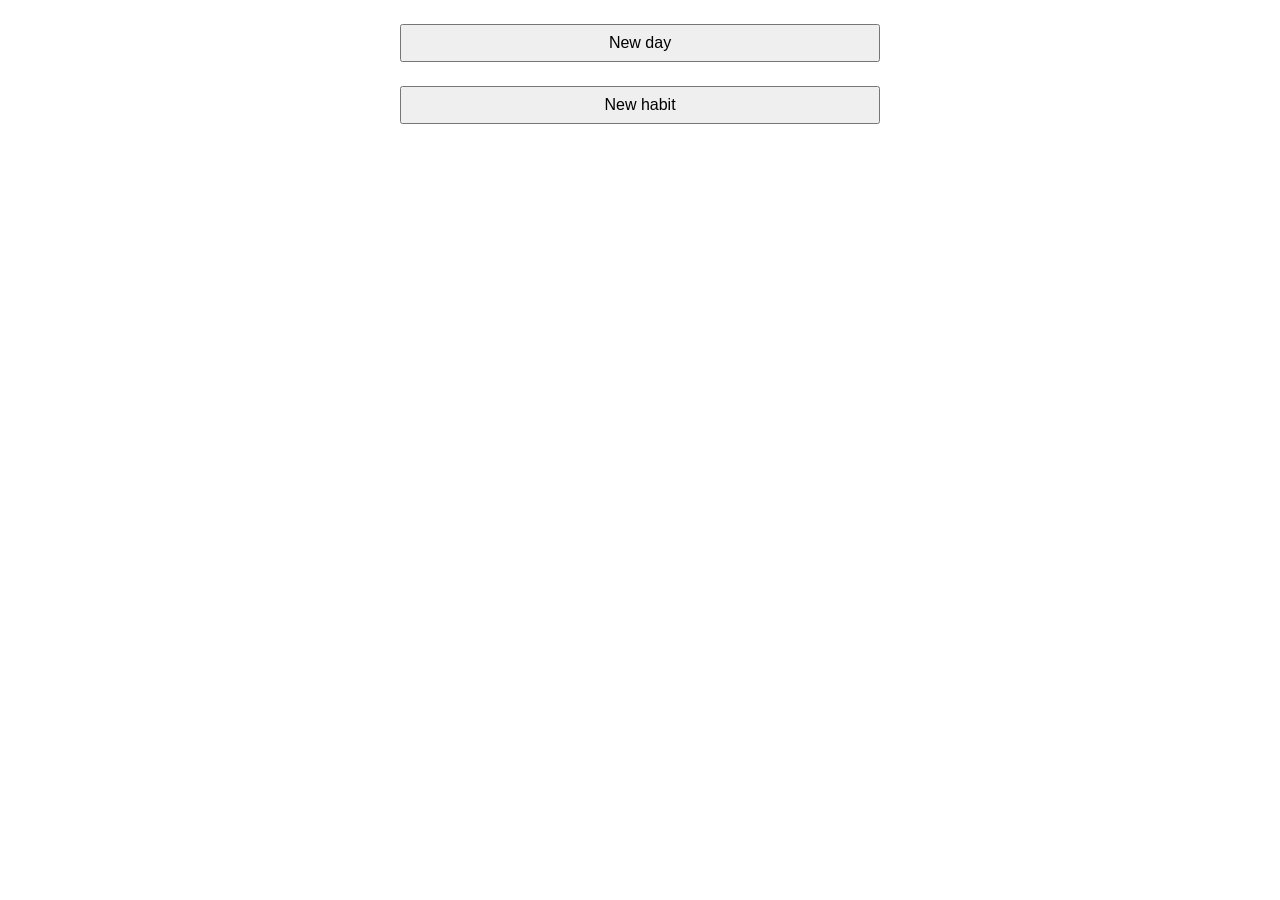
==== index.html @ b8c89655 "Initial commit: habit tracker Co-Authored-By: Claude Opus 5.5 <noreply@anthropic.com>" ====
<!DOCTYPE html>
<html lang="en">
<head>
  <meta charset="UTF-8">
  <meta name="viewport" content="width=device-width, initial-scale=1">
  <title>Habit Tracker</title>
  <link rel="stylesheet" href="style.css">
</head>
<body>
  <main>
    <button id="new-day">New day</button>
    <ul id="habits"></ul>
    <input id="new-title" type="text" placeholder="Habit title, then press Enter" hidden>
    <button id="new-habit">New habit</button>
  </main>
  <script src="app.js"></script>
</body>
</html>
---- style.css ----
body {
  font-family: system-ui, sans-serif;
  margin: 0;
  padding: 24px 16px;
}

main {
  max-width: 480px;
  margin: 0 auto;
  display: flex;
  flex-direction: column;
  gap: 12px;
}

[hidden] {
  display: none !important;
}

button {
  padding: 8px 12px;
  font-size: 1rem;
  cursor: pointer;
}

#habits {
  list-style: none;
  margin: 0;
  padding: 0;
}

#habits li {
  display: flex;
  align-items: center;
  gap: 8px;
  padding: 6px 0;
  border-bottom: 1px solid #ddd;
}

#habits .title {
  flex: 1;
  overflow-wrap: anywhere;
}

#habits .delete {
  padding: 2px 8px;
  font-size: 0.8rem;
}

#new-title {
  padding: 8px;
  font-size: 1rem;
}
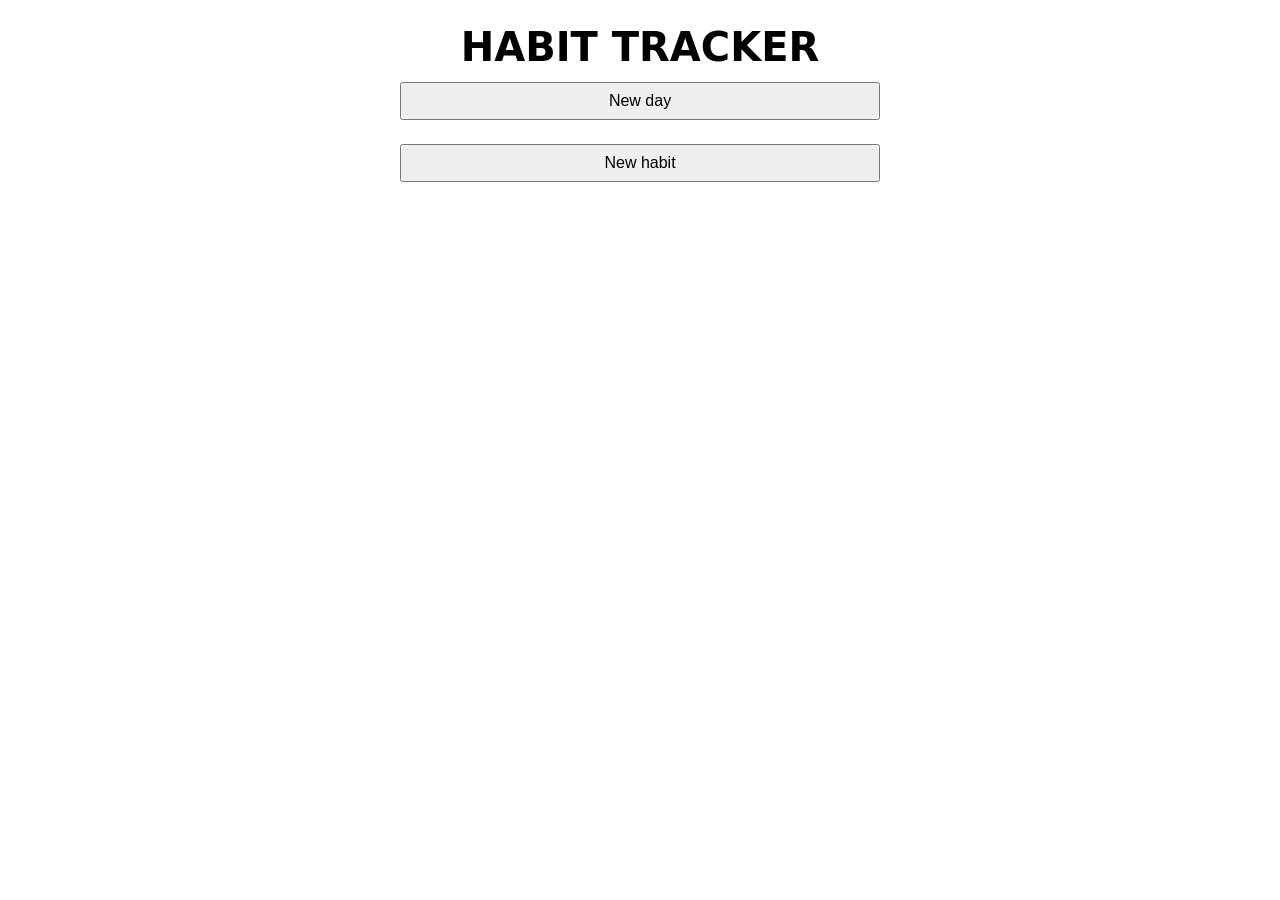
==== commit bcbcf8be: "Add HABIT TRACKER heading Co-Authored-By: Claude Opus 5.5 <noreply@anthropic.com>" ====
--- a/index.html
+++ b/index.html
@@ -8,6 +8,7 @@
 </head>
 <body>
   <main>
+    <h1>HABIT TRACKER</h1>
     <button id="new-day">New day</button>
     <ul id="habits"></ul>
     <input id="new-title" type="text" placeholder="Habit title, then press Enter" hidden>
--- a/style.css
+++ b/style.css
@@ -50,3 +50,9 @@
   padding: 8px;
   font-size: 1rem;
 }
+
+h1 {
+  margin: 0;
+  font-size: 2.5rem;
+  text-align: center;
+}
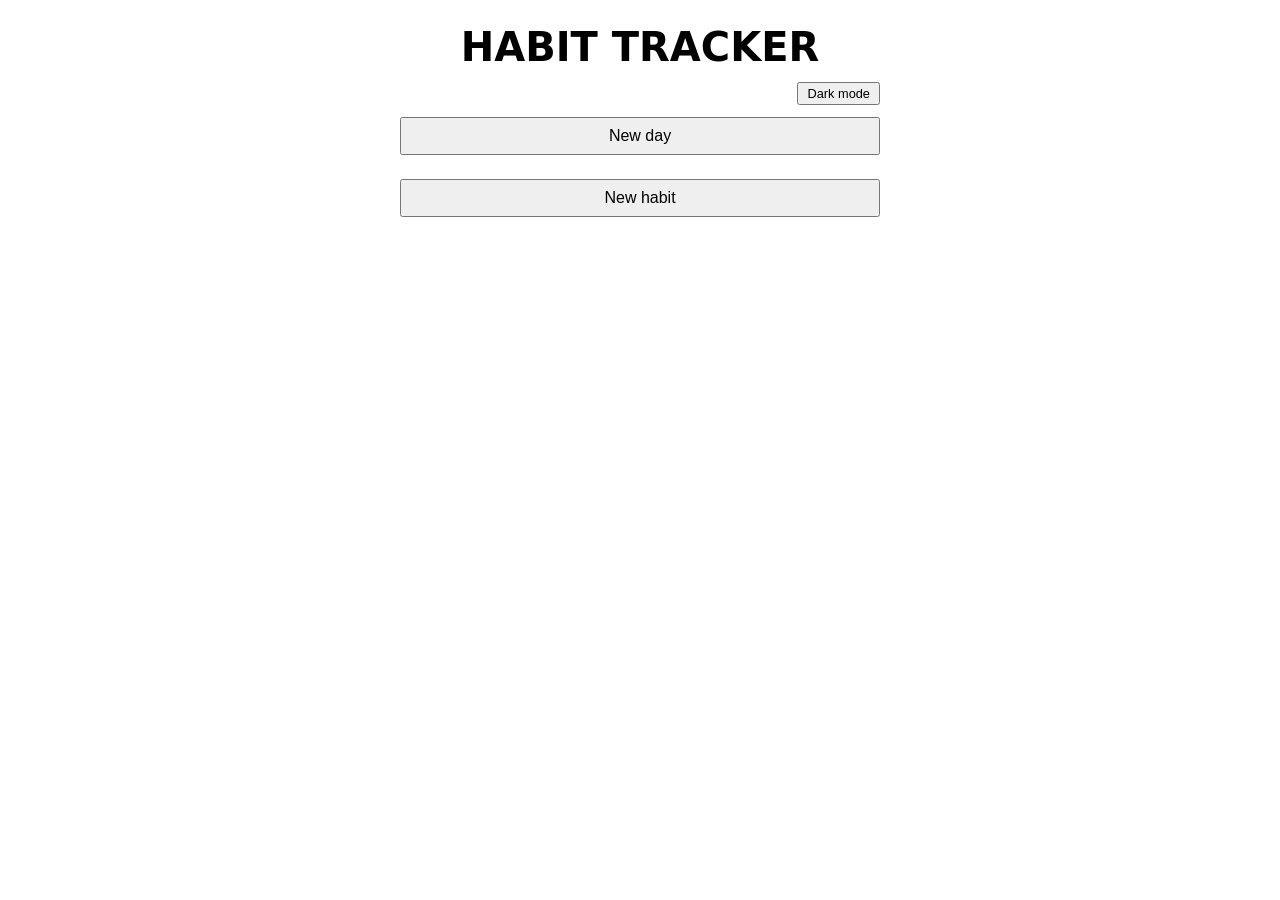
==== commit b6b490a1: "Add dark mode with system default and toggle override Co-Authored-By: Claude Opus 5.5 <noreply@anthr" ====
--- a/index.html
+++ b/index.html
@@ -9,6 +9,7 @@
 <body>
   <main>
     <h1>HABIT TRACKER</h1>
+    <button id="theme-toggle"></button>
     <button id="new-day">New day</button>
     <ul id="habits"></ul>
     <input id="new-title" type="text" placeholder="Habit title, then press Enter" hidden>
--- a/style.css
+++ b/style.css
@@ -1,3 +1,15 @@
+:root {
+  color-scheme: light dark;
+}
+
+:root[data-theme="light"] {
+  color-scheme: light;
+}
+
+:root[data-theme="dark"] {
+  color-scheme: dark;
+}
+
 body {
   font-family: system-ui, sans-serif;
   margin: 0;
@@ -33,7 +45,7 @@
   align-items: center;
   gap: 8px;
   padding: 6px 0;
-  border-bottom: 1px solid #ddd;
+  border-bottom: 1px solid light-dark(#ddd, #444);
 }
 
 #habits .title {
@@ -56,3 +68,9 @@
   font-size: 2.5rem;
   text-align: center;
 }
+
+#theme-toggle {
+  align-self: flex-end;
+  padding: 2px 8px;
+  font-size: 0.8rem;
+}
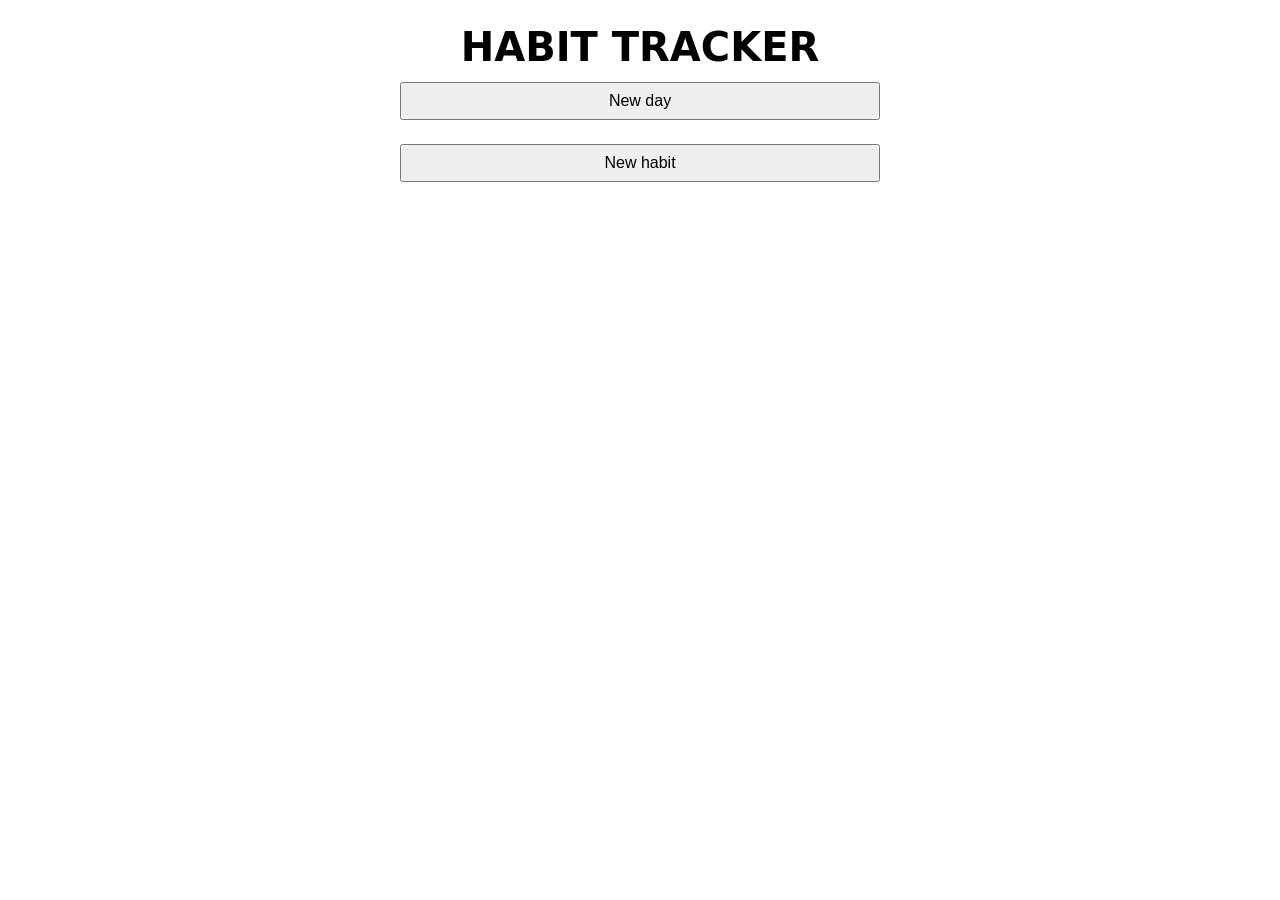
==== commit 68a358c6: "Remove dark mode Revert the dark mode feature (PR #1) and its OS theme tests. Delete the leftover th" ====
--- a/index.html
+++ b/index.html
@@ -9,7 +9,6 @@
 <body>
   <main>
     <h1>HABIT TRACKER</h1>
-    <button id="theme-toggle"></button>
     <button id="new-day">New day</button>
     <ul id="habits"></ul>
     <input id="new-title" type="text" placeholder="Habit title, then press Enter" hidden>
--- a/style.css
+++ b/style.css
@@ -1,15 +1,3 @@
-:root {
-  color-scheme: light dark;
-}
-
-:root[data-theme="light"] {
-  color-scheme: light;
-}
-
-:root[data-theme="dark"] {
-  color-scheme: dark;
-}
-
 body {
   font-family: system-ui, sans-serif;
   margin: 0;
@@ -45,7 +33,7 @@
   align-items: center;
   gap: 8px;
   padding: 6px 0;
-  border-bottom: 1px solid light-dark(#ddd, #444);
+  border-bottom: 1px solid #ddd;
 }
 
 #habits .title {
@@ -68,9 +56,3 @@
   font-size: 2.5rem;
   text-align: center;
 }
-
-#theme-toggle {
-  align-self: flex-end;
-  padding: 2px 8px;
-  font-size: 0.8rem;
-}
